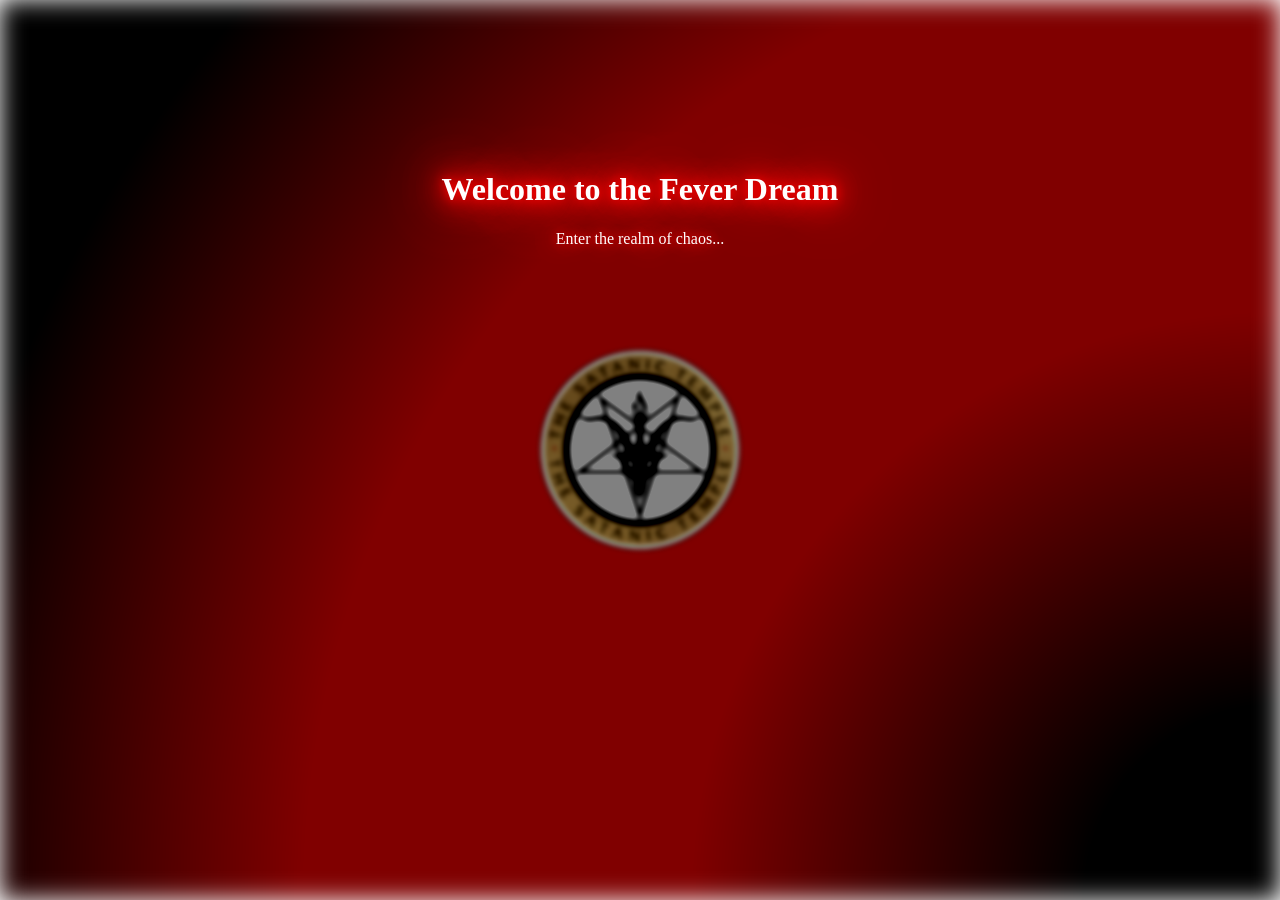
==== index.html @ 6fb9f96c "Rename homepage to index.html" ====
<!DOCTYPE html>
<html lang="en">
  <head>
    <meta charset="UTF-8" />
    <meta name="viewport" content="width=device-width, initial-scale=1.0" />
    <title>Fever Dream</title>
    <link rel="stylesheet" href="style.css" />
  </head>
  <body>
    <div id="background"></div>
    <div id="content"></div>
    <div id="demonic-overlay"></div>
    <div class="container">
      <div id="content">
        <h1>Welcome to the Fever Dream</h1>
        <p>Enter the realm of chaos...</p>
        <audio autoplay="true" loop="true">
          <source src="music.mp3" type="audio/mpeg" />
        </audio>
      </div>
    </div>
    <script src="script.js"></script>
  </body>
</html>
---- style.css ----
body {
  margin: 0;
  padding: 0;
  overflow: hidden;
  font-family: "Courier New", Courier, monospace;
  color: white;
}

h1, p {
    font-family: 'Creepster', cursive;
    text-shadow: 0 0 10px #ff0000, 0 0 20px #ff0000, 0 0 30px #ff0000, 0 0 40px #ff0000, 0 0 50px #ff0000, 0 0 75px #ff0000, 0 0 100px #ff0000;
}


#background {
  position: absolute;
  top: 0;
  left: 0;
  width: 100%;
  height: 100%;
  background: radial-gradient(circle, #000000, #ff0000, #000000);
  background-size: 200% 200%;
  animation: gradientAnimation 15s ease infinite, noise 2s infinite;
  filter: blur(12px) contrast(200%) brightness(50%);
  z-index: -1;
}

@keyframes gradientAnimation {
  0% {
    background-position: 0% 0%;
  }
  50% {
    background-position: 100% 100%;
  }
  100% {
    background-position: 0% 0%;
  }
}

#demonic-overlay {
    position: absolute;
    top: 0;
    left: 0;
    width: 100%;
    height: 100%;
    background: radial-gradient(circle, #000000, #ff0000, #000000);
    background-size: 200% 200%;
    animation: gradientAnimation 15s ease infinite, noise 2s infinite, flicker 1s infinite, moveAndDistort 4s infinite alternate;
    filter: blur(2.5px) contrast(200%) brightness(50%);
    z-index: -1;
    background: url('The_Satanic_Temple_logo.png') no-repeat center center;
}

@keyframes flicker {
    0%, 100% { opacity: 0.1; }
    50% { opacity: 0.5; }
}


#content {
  position: relative;
  z-index: 1;
  text-align: center;
  padding: 50px;
  animation: contentAnimation 5s infinite alternate, shake 0.5s infinite alternate, fade 1s infinite alternate, move 5s infinite alternate, moveAndDistort 4s infinite alternate;
}


@keyframes move {
    0% { transform: translate(0, 0) rotate(0); }
    100% { transform: translate(10vw, 10vh) rotate(15deg); }
}

@keyframes moveAndDistort {
    0% { transform: translate(0, 0) scale(1) rotate(0); }
    100% { transform: translate(20vw, 20vh) scale(1.2) rotate(10deg); }
}

@keyframes shake {
    0% { transform: translateX(0); }
    100% { transform: translateX(-10px); }
}

@keyframes fade {
    0% { opacity: 1; }
    100% { opacity: 0.5; }
}

@keyframes contentAnimation {
  0% {
    transform: scale(1);
    opacity: 1;
  }
  100% {
    transform: scale(1.2);
    opacity: 0.5;
  }
}
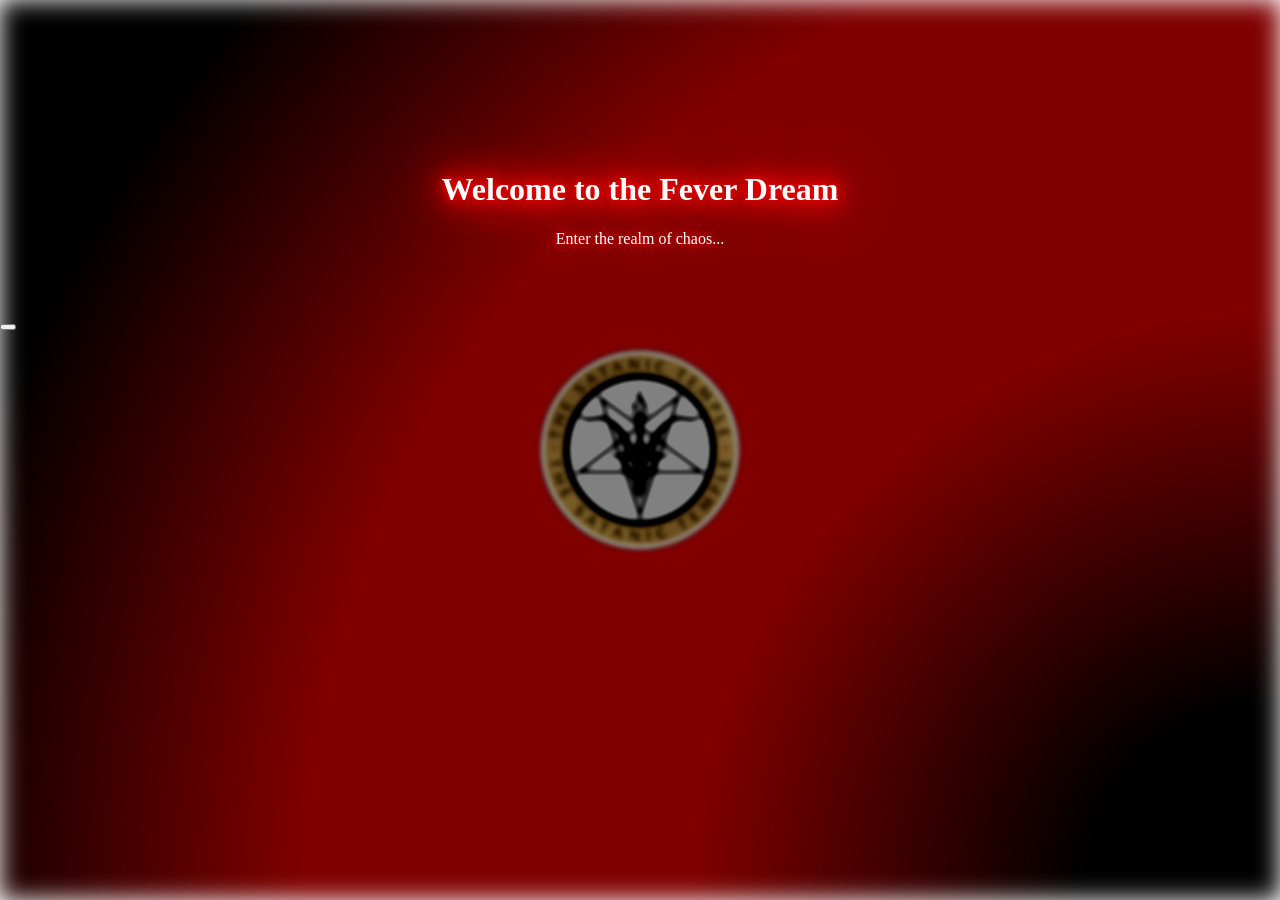
==== commit 2a6deb61: "Add files via upload" ====
--- a/index.html
+++ b/index.html
@@ -14,11 +14,12 @@
       <div id="content">
         <h1>Welcome to the Fever Dream</h1>
         <p>Enter the realm of chaos...</p>
-        <audio autoplay="true" loop="true">
-          <source src="music.mp3" type="audio/mpeg" />
+        <audio id="Background-music" autoplay loop>
+          <source src="music.mp3" type="audio/mp3" />
         </audio>
       </div>
     </div>
+    <button id="secretButton"></button>
     <script src="script.js"></script>
   </body>
 </html>
--- a/style.css
+++ b/style.css
@@ -56,6 +56,15 @@
     50% { opacity: 0.5; }
 }
 
+.secretButton {
+  position: absolute;
+  top: 0;
+  left: 0;
+  width: 1px;
+  height: 1px;
+  transform-origin: top left;
+  color: rgba(0, 0, 0, 0);
+}
 
 #content {
   position: relative;
